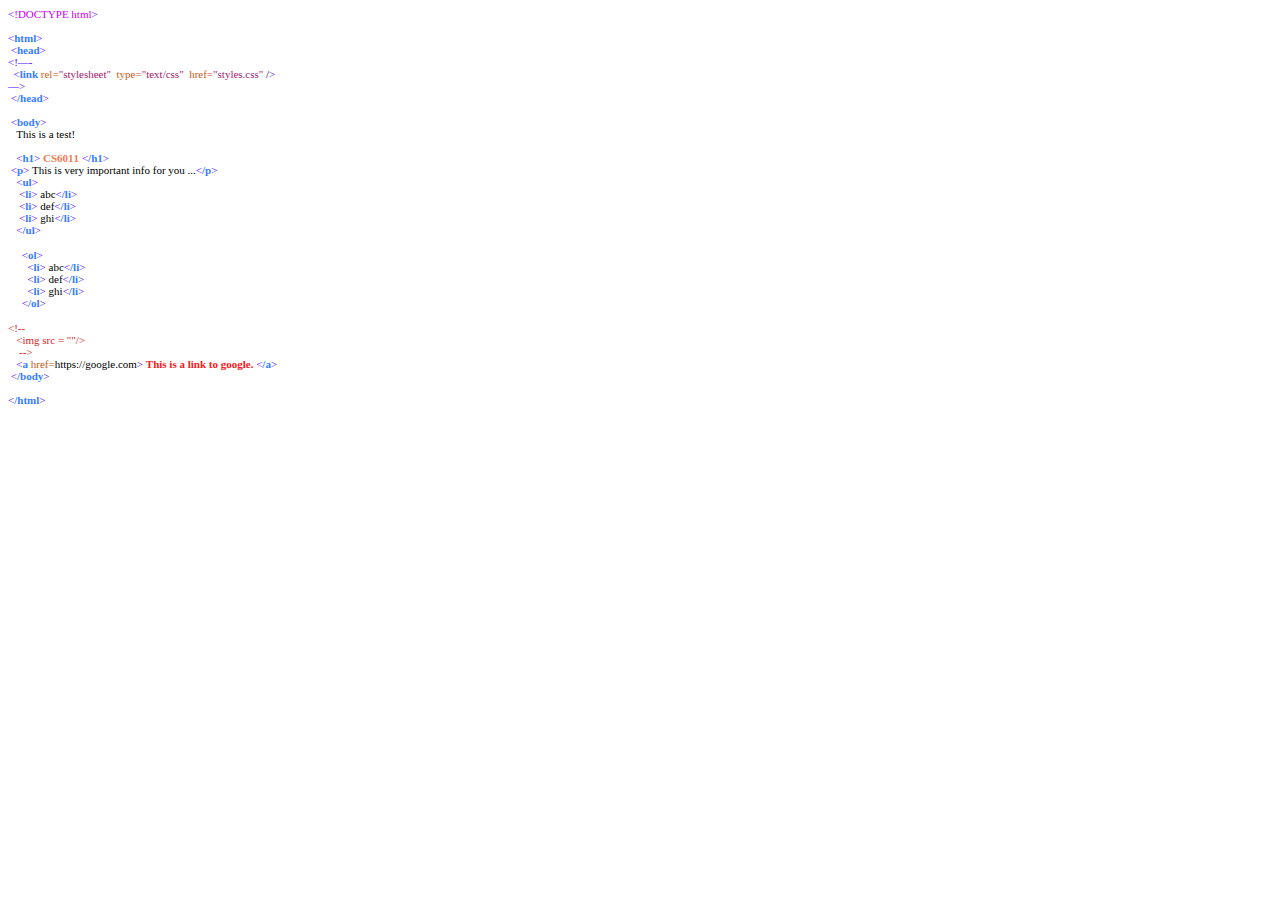
==== cs6011/week1/Day4/myhttpserver/src/index.html @ c617dd67 "by chenxu" ====
<!DOCTYPE html PUBLIC "-//W3C//DTD HTML 4.01//EN" "http://www.w3.org/TR/html4/strict.dtd">
<html>
<head>
  <meta http-equiv="Content-Type" content="text/html; charset=utf-8">
  <meta http-equiv="Content-Style-Type" content="text/css">
  <title></title>
  <meta name="Generator" content="Cocoa HTML Writer">
  <meta name="CocoaVersion" content="2113.5">
  <style type="text/css">
    p.p1 {margin: 0.0px 0.0px 0.0px 0.0px; font: 11.0px Menlo; color: #c700ff; -webkit-text-stroke: #c700ff}
    p.p2 {margin: 0.0px 0.0px 0.0px 0.0px; font: 11.0px Menlo; color: #000000; -webkit-text-stroke: #000000}
    p.p3 {margin: 0.0px 0.0px 0.0px 0.0px; font: 11.0px Menlo; color: #367eff; -webkit-text-stroke: #367eff}
    p.p4 {margin: 0.0px 0.0px 0.0px 0.0px; font: 11.0px Menlo; color: #4d00ff; -webkit-text-stroke: #4d00ff}
    p.p5 {margin: 0.0px 0.0px 0.0px 0.0px; font: 11.0px Menlo; color: #a0196d; -webkit-text-stroke: #a0196d}
    p.p6 {margin: 0.0px 0.0px 0.0px 0.0px; font: 11.0px Menlo; color: #ec7c54; -webkit-text-stroke: #ec7c54}
    p.p7 {margin: 0.0px 0.0px 0.0px 0.0px; font: 11.0px Menlo; color: #000000; -webkit-text-stroke: #000000; min-height: 13.0px}
    p.p8 {margin: 0.0px 0.0px 0.0px 0.0px; font: 11.0px Menlo; color: #d61d1b; -webkit-text-stroke: #d61d1b}
    p.p9 {margin: 0.0px 0.0px 0.0px 0.0px; font: 11.0px Menlo; color: #f8171a; -webkit-text-stroke: #f8171a}
    span.s1 {font-kerning: none; color: #4d00ff; -webkit-text-stroke: 0px #4d00ff}
    span.s2 {font-kerning: none}
    span.s3 {font-kerning: none; color: #000000; -webkit-text-stroke: 0px #000000}
    span.s4 {font-kerning: none; color: #367eff; -webkit-text-stroke: 0px #367eff}
    span.s5 {font-kerning: none; color: #c55c1d; -webkit-text-stroke: 0px #c55c1d}
  </style>
</head>
<body>
<p class="p1"><span class="s1">&lt;</span><span class="s2">!DOCTYPE html</span><span class="s1">&gt;</span></p>
<p class="p2"><span class="s2"><br>
</span></p>
<p class="p3"><span class="s1">&lt;</span><span class="s2"><b>html</b></span><span class="s1">&gt;</span></p>
<p class="p3"><span class="s3"><span class="Apple-converted-space"> </span></span><span class="s1">&lt;</span><span class="s2"><b>head</b></span><span class="s1">&gt;</span></p>
<p class="p4"><span class="s2">&lt;!—-</span></p>
<p class="p5"><span class="s3"><span class="Apple-converted-space">  </span></span><span class="s1">&lt;</span><span class="s4"><b>link</b></span><span class="s3"> </span><span class="s5">rel=</span><span class="s2">"stylesheet"</span><span class="s3"><span class="Apple-converted-space">  </span></span><span class="s5">type=</span><span class="s2">"text/css"</span><span class="s3"><span class="Apple-converted-space">  </span></span><span class="s5">href=</span><span class="s2">"styles.css"</span><span class="s3"> /</span><span class="s1">&gt;</span></p>
<p class="p4"><span class="s2">—&gt;</span></p>
<p class="p3"><span class="s3"><span class="Apple-converted-space"> </span></span><span class="s1">&lt;</span><span class="s2"><b>/head</b></span><span class="s1">&gt;</span></p>
<p class="p2"><span class="s2"><br>
</span></p>
<p class="p3"><span class="s3"><span class="Apple-converted-space"> </span></span><span class="s1">&lt;</span><span class="s2"><b>body</b></span><span class="s1">&gt;</span></p>
<p class="p2"><span class="s2"><span class="Apple-converted-space">   </span>This is a test!</span></p>
<p class="p2"><span class="s2"><br>
</span></p>
<p class="p6"><span class="s3"><span class="Apple-converted-space">   </span></span><span class="s1">&lt;</span><span class="s4"><b>h1</b></span><span class="s1">&gt;</span><span class="s2"><b> CS6011 </b></span><span class="s1">&lt;</span><span class="s4"><b>/h1</b></span><span class="s1">&gt;</span><span class="s3"><span class="Apple-converted-space"> </span></span></p>
<p class="p2"><span class="s2"><span class="Apple-converted-space"> </span></span><span class="s1">&lt;</span><span class="s4"><b>p</b></span><span class="s1">&gt;</span><span class="s2"> This is very important info for you ...</span><span class="s1">&lt;</span><span class="s4"><b>/p</b></span><span class="s1">&gt;</span></p>
<p class="p2"><span class="s2"><span class="Apple-converted-space">   </span></span><span class="s1">&lt;</span><span class="s4"><b>ul</b></span><span class="s1">&gt;</span></p>
<p class="p2"><span class="s2"><span class="Apple-converted-space">    </span></span><span class="s1">&lt;</span><span class="s4"><b>li</b></span><span class="s1">&gt;</span><span class="s2"> abc</span><span class="s1">&lt;</span><span class="s4"><b>/li</b></span><span class="s1">&gt;</span></p>
<p class="p2"><span class="s2"><span class="Apple-converted-space">    </span></span><span class="s1">&lt;</span><span class="s4"><b>li</b></span><span class="s1">&gt;</span><span class="s2"> def</span><span class="s1">&lt;</span><span class="s4"><b>/li</b></span><span class="s1">&gt;</span></p>
<p class="p2"><span class="s2"><span class="Apple-converted-space">    </span></span><span class="s1">&lt;</span><span class="s4"><b>li</b></span><span class="s1">&gt;</span><span class="s2"> ghi</span><span class="s1">&lt;</span><span class="s4"><b>/li</b></span><span class="s1">&gt;</span></p>
<p class="p2"><span class="s2"><span class="Apple-converted-space">   </span></span><span class="s1">&lt;</span><span class="s4"><b>/ul</b></span><span class="s1">&gt;</span></p>
<p class="p7"><span class="s2"><span class="Apple-converted-space">   </span></span></p>
<p class="p2"><span class="s2"><span class="Apple-converted-space">     </span></span><span class="s1">&lt;</span><span class="s4"><b>ol</b></span><span class="s1">&gt;</span></p>
<p class="p2"><span class="s2"><span class="Apple-converted-space">       </span></span><span class="s1">&lt;</span><span class="s4"><b>li</b></span><span class="s1">&gt;</span><span class="s2"> abc</span><span class="s1">&lt;</span><span class="s4"><b>/li</b></span><span class="s1">&gt;</span></p>
<p class="p2"><span class="s2"><span class="Apple-converted-space">       </span></span><span class="s1">&lt;</span><span class="s4"><b>li</b></span><span class="s1">&gt;</span><span class="s2"> def</span><span class="s1">&lt;</span><span class="s4"><b>/li</b></span><span class="s1">&gt;</span></p>
<p class="p2"><span class="s2"><span class="Apple-converted-space">       </span></span><span class="s1">&lt;</span><span class="s4"><b>li</b></span><span class="s1">&gt;</span><span class="s2"> ghi</span><span class="s1">&lt;</span><span class="s4"><b>/li</b></span><span class="s1">&gt;</span></p>
<p class="p2"><span class="s2"><span class="Apple-converted-space">     </span></span><span class="s1">&lt;</span><span class="s4"><b>/ol</b></span><span class="s1">&gt;</span></p>
<p class="p7"><span class="s2"><span class="Apple-converted-space">    </span></span></p>
<p class="p8"><span class="s2">&lt;!-- <span class="Apple-converted-space">                                                                           </span></span></p>
<p class="p8"><span class="s2"><span class="Apple-converted-space">   </span>&lt;img src = ""/&gt; <span class="Apple-converted-space">                                                             </span></span></p>
<p class="p8"><span class="s2"><span class="Apple-converted-space">    </span>--&gt;</span></p>
<p class="p9"><span class="s3"><span class="Apple-converted-space">   </span></span><span class="s1">&lt;</span><span class="s4"><b>a</b></span><span class="s3"> </span><span class="s5">href=</span><span class="s3">https://google.com</span><span class="s1">&gt;</span><span class="s2"><b> This is a link to google. </b></span><span class="s1">&lt;</span><span class="s4"><b>/a</b></span><span class="s1">&gt;</span></p>
<p class="p3"><span class="s3"><span class="Apple-converted-space"> </span></span><span class="s1">&lt;</span><span class="s2"><b>/body</b></span><span class="s1">&gt;</span></p>
<p class="p2"><span class="s2"><br>
</span></p>
<p class="p3"><span class="s1">&lt;</span><span class="s2"><b>/html</b></span><span class="s1">&gt;</span></p>
</body>
</html>
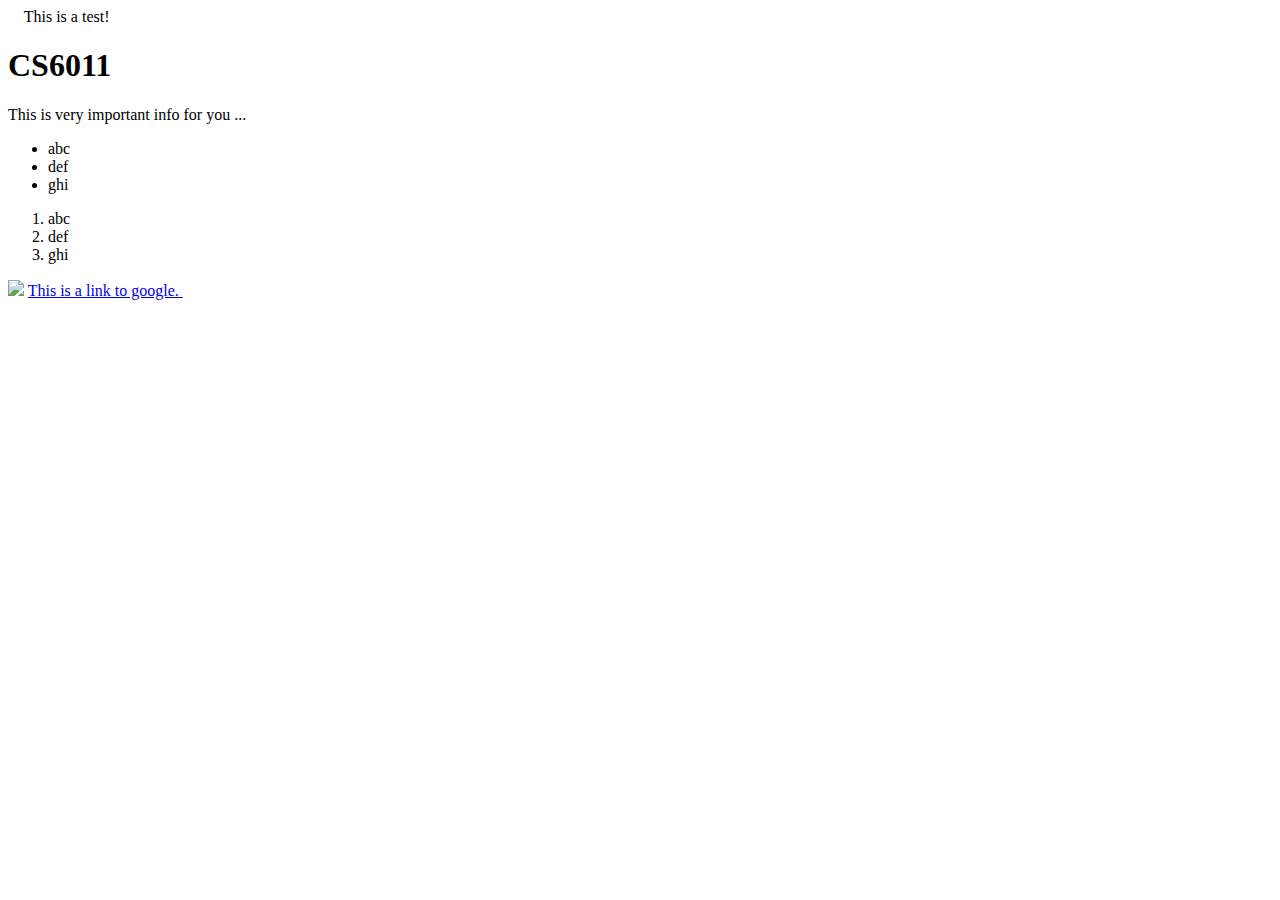
==== commit 256c726b: "chen" ====
--- a/cs6011/week1/Day4/myhttpserver/src/index.html
+++ b/cs6011/week1/Day4/myhttpserver/src/index.html
@@ -1,65 +1,35 @@
-<!DOCTYPE html PUBLIC "-//W3C//DTD HTML 4.01//EN" "http://www.w3.org/TR/html4/strict.dtd">
+<!DOCTYPE html>
+ +
 <html>
-<head>
-  <meta http-equiv="Content-Type" content="text/html; charset=utf-8">
-  <meta http-equiv="Content-Style-Type" content="text/css">
-  <title></title>
-  <meta name="Generator" content="Cocoa HTML Writer">
-  <meta name="CocoaVersion" content="2113.5">
-  <style type="text/css">
-    p.p1 {margin: 0.0px 0.0px 0.0px 0.0px; font: 11.0px Menlo; color: #c700ff; -webkit-text-stroke: #c700ff}
-    p.p2 {margin: 0.0px 0.0px 0.0px 0.0px; font: 11.0px Menlo; color: #000000; -webkit-text-stroke: #000000}
-    p.p3 {margin: 0.0px 0.0px 0.0px 0.0px; font: 11.0px Menlo; color: #367eff; -webkit-text-stroke: #367eff}
-    p.p4 {margin: 0.0px 0.0px 0.0px 0.0px; font: 11.0px Menlo; color: #4d00ff; -webkit-text-stroke: #4d00ff}
-    p.p5 {margin: 0.0px 0.0px 0.0px 0.0px; font: 11.0px Menlo; color: #a0196d; -webkit-text-stroke: #a0196d}
-    p.p6 {margin: 0.0px 0.0px 0.0px 0.0px; font: 11.0px Menlo; color: #ec7c54; -webkit-text-stroke: #ec7c54}
-    p.p7 {margin: 0.0px 0.0px 0.0px 0.0px; font: 11.0px Menlo; color: #000000; -webkit-text-stroke: #000000; min-height: 13.0px}
-    p.p8 {margin: 0.0px 0.0px 0.0px 0.0px; font: 11.0px Menlo; color: #d61d1b; -webkit-text-stroke: #d61d1b}
-    p.p9 {margin: 0.0px 0.0px 0.0px 0.0px; font: 11.0px Menlo; color: #f8171a; -webkit-text-stroke: #f8171a}
-    span.s1 {font-kerning: none; color: #4d00ff; -webkit-text-stroke: 0px #4d00ff}
-    span.s2 {font-kerning: none}
-    span.s3 {font-kerning: none; color: #000000; -webkit-text-stroke: 0px #000000}
-    span.s4 {font-kerning: none; color: #367eff; -webkit-text-stroke: 0px #367eff}
-    span.s5 {font-kerning: none; color: #c55c1d; -webkit-text-stroke: 0px #c55c1d}
-  </style>
-</head>
-<body>
-<p class="p1"><span class="s1">&lt;</span><span class="s2">!DOCTYPE html</span><span class="s1">&gt;</span></p>
-<p class="p2"><span class="s2"><br>
-</span></p>
-<p class="p3"><span class="s1">&lt;</span><span class="s2"><b>html</b></span><span class="s1">&gt;</span></p>
-<p class="p3"><span class="s3"><span class="Apple-converted-space"> </span></span><span class="s1">&lt;</span><span class="s2"><b>head</b></span><span class="s1">&gt;</span></p>
-<p class="p4"><span class="s2">&lt;!—-</span></p>
-<p class="p5"><span class="s3"><span class="Apple-converted-space">  </span></span><span class="s1">&lt;</span><span class="s4"><b>link</b></span><span class="s3"> </span><span class="s5">rel=</span><span class="s2">"stylesheet"</span><span class="s3"><span class="Apple-converted-space">  </span></span><span class="s5">type=</span><span class="s2">"text/css"</span><span class="s3"><span class="Apple-converted-space">  </span></span><span class="s5">href=</span><span class="s2">"styles.css"</span><span class="s3"> /</span><span class="s1">&gt;</span></p>
-<p class="p4"><span class="s2">—&gt;</span></p>
-<p class="p3"><span class="s3"><span class="Apple-converted-space"> </span></span><span class="s1">&lt;</span><span class="s2"><b>/head</b></span><span class="s1">&gt;</span></p>
-<p class="p2"><span class="s2"><br>
-</span></p>
-<p class="p3"><span class="s3"><span class="Apple-converted-space"> </span></span><span class="s1">&lt;</span><span class="s2"><b>body</b></span><span class="s1">&gt;</span></p>
-<p class="p2"><span class="s2"><span class="Apple-converted-space">   </span>This is a test!</span></p>
-<p class="p2"><span class="s2"><br>
-</span></p>
-<p class="p6"><span class="s3"><span class="Apple-converted-space">   </span></span><span class="s1">&lt;</span><span class="s4"><b>h1</b></span><span class="s1">&gt;</span><span class="s2"><b> CS6011 </b></span><span class="s1">&lt;</span><span class="s4"><b>/h1</b></span><span class="s1">&gt;</span><span class="s3"><span class="Apple-converted-space"> </span></span></p>
-<p class="p2"><span class="s2"><span class="Apple-converted-space"> </span></span><span class="s1">&lt;</span><span class="s4"><b>p</b></span><span class="s1">&gt;</span><span class="s2"> This is very important info for you ...</span><span class="s1">&lt;</span><span class="s4"><b>/p</b></span><span class="s1">&gt;</span></p>
-<p class="p2"><span class="s2"><span class="Apple-converted-space">   </span></span><span class="s1">&lt;</span><span class="s4"><b>ul</b></span><span class="s1">&gt;</span></p>
-<p class="p2"><span class="s2"><span class="Apple-converted-space">    </span></span><span class="s1">&lt;</span><span class="s4"><b>li</b></span><span class="s1">&gt;</span><span class="s2"> abc</span><span class="s1">&lt;</span><span class="s4"><b>/li</b></span><span class="s1">&gt;</span></p>
-<p class="p2"><span class="s2"><span class="Apple-converted-space">    </span></span><span class="s1">&lt;</span><span class="s4"><b>li</b></span><span class="s1">&gt;</span><span class="s2"> def</span><span class="s1">&lt;</span><span class="s4"><b>/li</b></span><span class="s1">&gt;</span></p>
-<p class="p2"><span class="s2"><span class="Apple-converted-space">    </span></span><span class="s1">&lt;</span><span class="s4"><b>li</b></span><span class="s1">&gt;</span><span class="s2"> ghi</span><span class="s1">&lt;</span><span class="s4"><b>/li</b></span><span class="s1">&gt;</span></p>
-<p class="p2"><span class="s2"><span class="Apple-converted-space">   </span></span><span class="s1">&lt;</span><span class="s4"><b>/ul</b></span><span class="s1">&gt;</span></p>
-<p class="p7"><span class="s2"><span class="Apple-converted-space">   </span></span></p>
-<p class="p2"><span class="s2"><span class="Apple-converted-space">     </span></span><span class="s1">&lt;</span><span class="s4"><b>ol</b></span><span class="s1">&gt;</span></p>
-<p class="p2"><span class="s2"><span class="Apple-converted-space">       </span></span><span class="s1">&lt;</span><span class="s4"><b>li</b></span><span class="s1">&gt;</span><span class="s2"> abc</span><span class="s1">&lt;</span><span class="s4"><b>/li</b></span><span class="s1">&gt;</span></p>
-<p class="p2"><span class="s2"><span class="Apple-converted-space">       </span></span><span class="s1">&lt;</span><span class="s4"><b>li</b></span><span class="s1">&gt;</span><span class="s2"> def</span><span class="s1">&lt;</span><span class="s4"><b>/li</b></span><span class="s1">&gt;</span></p>
-<p class="p2"><span class="s2"><span class="Apple-converted-space">       </span></span><span class="s1">&lt;</span><span class="s4"><b>li</b></span><span class="s1">&gt;</span><span class="s2"> ghi</span><span class="s1">&lt;</span><span class="s4"><b>/li</b></span><span class="s1">&gt;</span></p>
-<p class="p2"><span class="s2"><span class="Apple-converted-space">     </span></span><span class="s1">&lt;</span><span class="s4"><b>/ol</b></span><span class="s1">&gt;</span></p>
-<p class="p7"><span class="s2"><span class="Apple-converted-space">    </span></span></p>
-<p class="p8"><span class="s2">&lt;!-- <span class="Apple-converted-space">                                                                           </span></span></p>
-<p class="p8"><span class="s2"><span class="Apple-converted-space">   </span>&lt;img src = ""/&gt; <span class="Apple-converted-space">                                                             </span></span></p>
-<p class="p8"><span class="s2"><span class="Apple-converted-space">    </span>--&gt;</span></p>
-<p class="p9"><span class="s3"><span class="Apple-converted-space">   </span></span><span class="s1">&lt;</span><span class="s4"><b>a</b></span><span class="s3"> </span><span class="s5">href=</span><span class="s3">https://google.com</span><span class="s1">&gt;</span><span class="s2"><b> This is a link to google. </b></span><span class="s1">&lt;</span><span class="s4"><b>/a</b></span><span class="s1">&gt;</span></p>
-<p class="p3"><span class="s3"><span class="Apple-converted-space"> </span></span><span class="s1">&lt;</span><span class="s2"><b>/body</b></span><span class="s1">&gt;</span></p>
-<p class="p2"><span class="s2"><br>
-</span></p>
-<p class="p3"><span class="s1">&lt;</span><span class="s2"><b>/html</b></span><span class="s1">&gt;</span></p>
-</body>
+ <head>
+
+ </head>
+ +
+ <body>
+   This is a test!
+ +
+   <h1> CS6011 </h1> 
+ <p> This is very important info for you ...</p>
+   <ul>
+    <li> abc</li>
+    <li> def</li>
+    <li> ghi</li>
+   </ul>
+   
+     <ol>
+       <li> abc</li>
+       <li> def</li>
+       <li> ghi</li>
+     </ol>
+    
+                                                                           
+   <img src = "/Users/xuchen/myGithubRepo/cs6011/week1/Day4/myhttpserver/src/dog.png">                                                              
+ 
+   <a href=https://google.com> This is a link to google. </a>
+ </body>
+ +
 </html>
